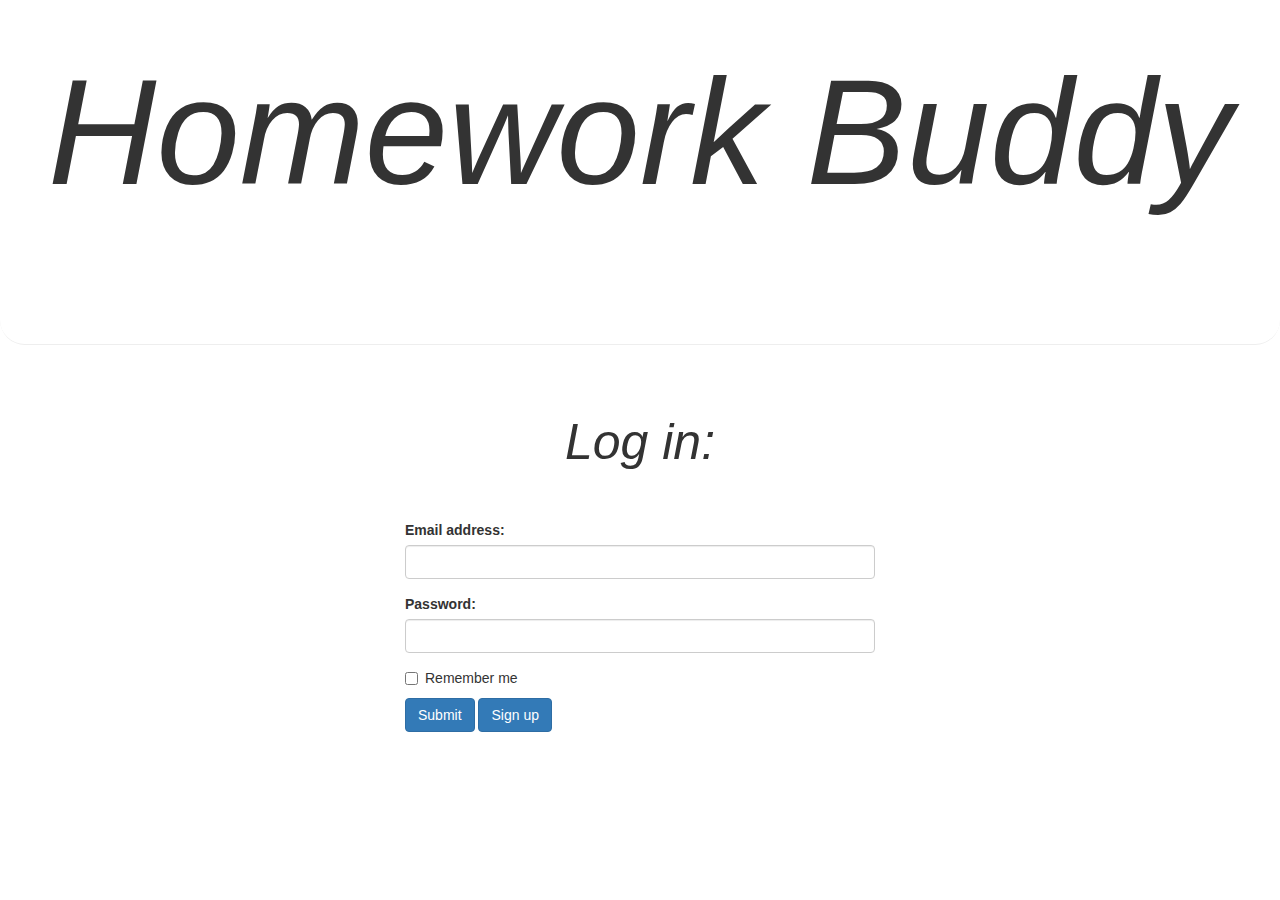
==== src/main/webapp/index.html @ 25acbd9e "all files with basic functios" ====
<!DOCTYPE html>
<html lang="en">
<head>
  <title>Log in</title>
  <meta charset="utf-8">
  <meta name="viewport" content="width=device-width, initial-scale=1">
  <link rel="stylesheet" href="http://maxcdn.bootstrapcdn.com/bootstrap/3.3.5/css/bootstrap.min.css">
  <script src="https://ajax.googleapis.com/ajax/libs/jquery/1.11.3/jquery.min.js"></script>
  <script src="http://maxcdn.bootstrapcdn.com/bootstrap/3.3.5/js/bootstrap.min.js"></script>
  <script type="text/javascript" src="functionallity.js"></script>
  <link rel="stylesheet" type="text/css" href="mystyle.css">
</head>
<body>
<div class="page-header">
  <h1>Homework Buddy</h1>
</div>
<div class="container" id="cantSeeMe">
  <h2>Log in:</h2>
<form role="form">
  <div class="form-group">
    <label for="email">Email address:</label>
    <input type="email" class="form-control" id="email">
  </div>
  <div class="form-group" >
    <label for="pwd">Password:</label>
    <input type="password" class="form-control" id="pwd">
  </div>
  <div class="checkbox">
    <label><input type="checkbox"> Remember me</label>
  </div>
  <button type="submit" class="btn btn-primary" onclick=login()>Submit</button>
  <button type="button" class="btn btn-primary" onclick=reg()>Sign up</button>
</form>
</div>


</body>
</html>
---- src/main/webapp/mystyle.css ----
.nav {
		font-size: 25px;
		text-align: center;
		}
		body {
		background-image: url("http://chieflittlepineschool.ca/wp-content/uploads/2015/05/dog-study-quilie.jpg");		
		background-repeat: no-repeat;
		background-size: cover;
		width: 100%;
		}

		.main-container {
			width: 80%;
			margin: 0 auto;
		}
		.center {
			margin: auto;
			width: 60%;
			padding: 10px;
		}
		#cantSeeMe, button {
                max-width: 500px;
                background-color: rgba(255, 255, 255, 0.7);
				border-radius: 25px;
        }
		input, select {
		max-width: 500px;
		}
       .page-header, .row, p  {
                background-color: rgba(255, 255, 255, 0.7);
				border-radius: 25px;
        }
	    h1{
                font-style: italic;
		font-size: 150px;
		text-align: center;
		margin-top: 50px;
		margin-bottom: 120px;			
        }
		h2 {
			font-style: italic;
			font-size: 50px;
			text-align: center;
			margin-top: 50px;
			margin-bottom: 50px;
			
		}
		#detailsPart {
			border-left-style: solid;		
		}
		
		#tchOnly{
			display: none;
		}
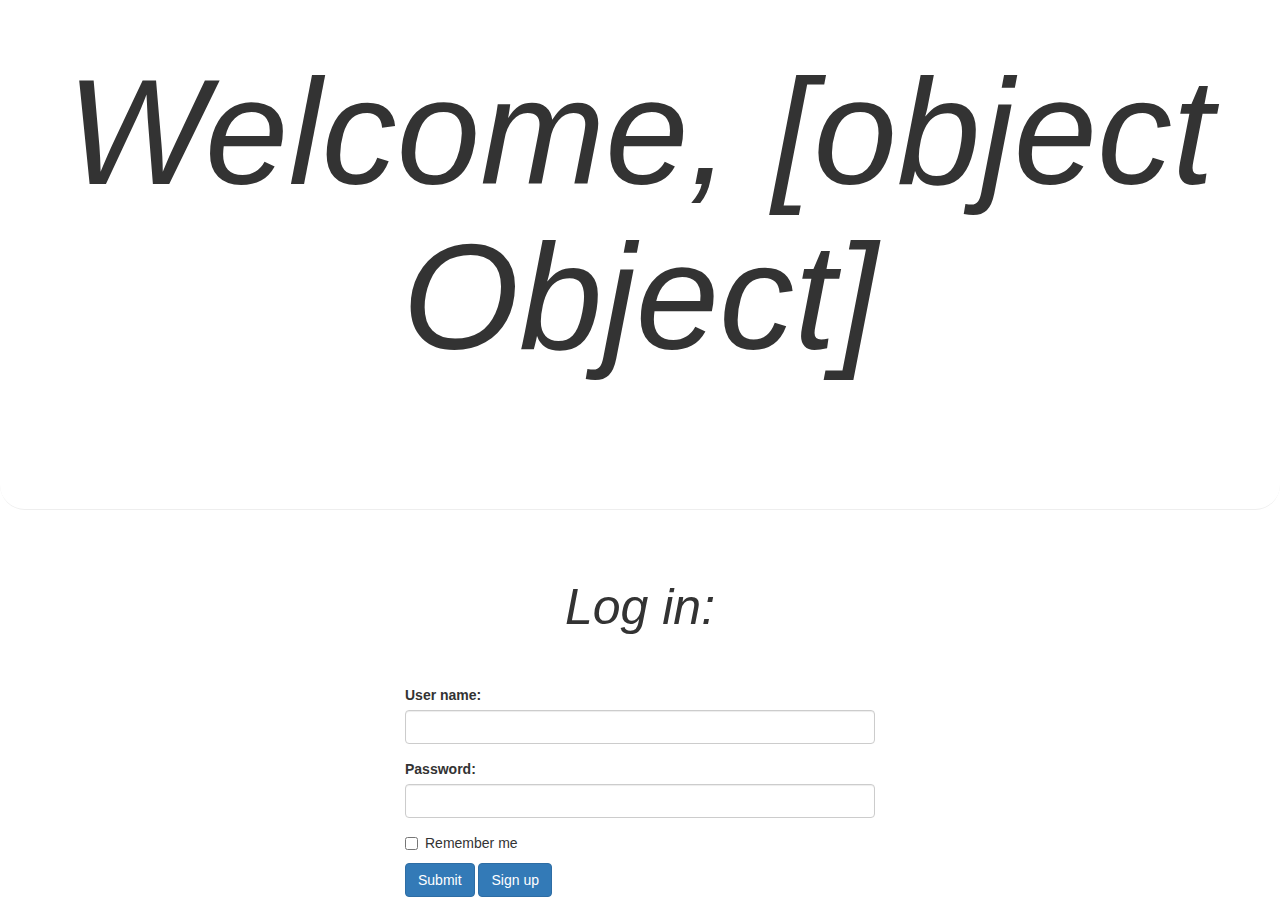
==== commit 27b2b3d3: "change user login and register functios" ====
--- a/src/main/webapp/index.html
+++ b/src/main/webapp/index.html
@@ -12,18 +12,18 @@
 </head>
 <body>
 <div class="page-header">
-  <h1>Homework Buddy</h1>
+  <h1 id="welcomeText">Homework Buddy</h1>
 </div>
 <div class="container" id="cantSeeMe">
   <h2>Log in:</h2>
 <form role="form">
   <div class="form-group">
-    <label for="email">Email address:</label>
-    <input type="email" class="form-control" id="email">
+    <label for="userName">User name:</label>
+    <input type="text" class="form-control" id="userName">
   </div>
   <div class="form-group" >
     <label for="pwd">Password:</label>
-    <input type="password" class="form-control" id="pwd">
+    <input type="password" class="form-control" id="password">
   </div>
   <div class="checkbox">
     <label><input type="checkbox"> Remember me</label>
